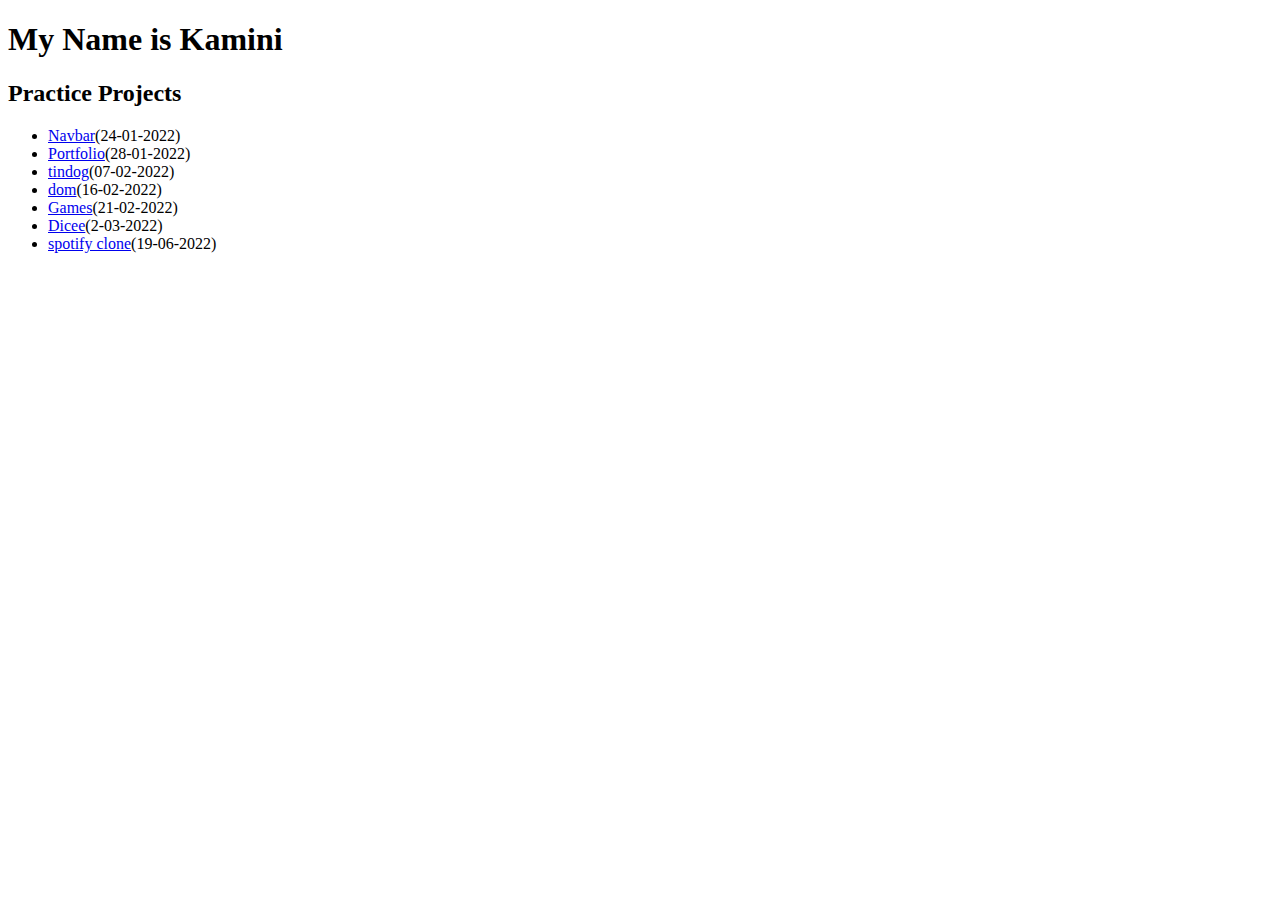
==== index.html @ 82413202 "Update index.html" ====
<!DOCTYPE html>
<html>
<body>
<h1>My Name is Kamini</h1>
<div>
  <h2> Practice Projects</h2>
  <ul>
    <li><a href="/navbar/">Navbar</a>(24-01-2022)</li>
    <li><a href="/portfolio/">Portfolio</a>(28-01-2022)</li>
    <li><a href="/tindog/">tindog</a>(07-02-2022)</li>
     <li><a href="/dom/">dom</a>(16-02-2022)</li>
    <li><a href="/games/">Games</a>(21-02-2022)</li>
     <li><a href="/Dicee/">Dicee</a>(2-03-2022)</li>
     <li><a href="/Spotify clone/">spotify clone</a>(19-06-2022)</li>
  </ul>
  </div>
</body>
</html>
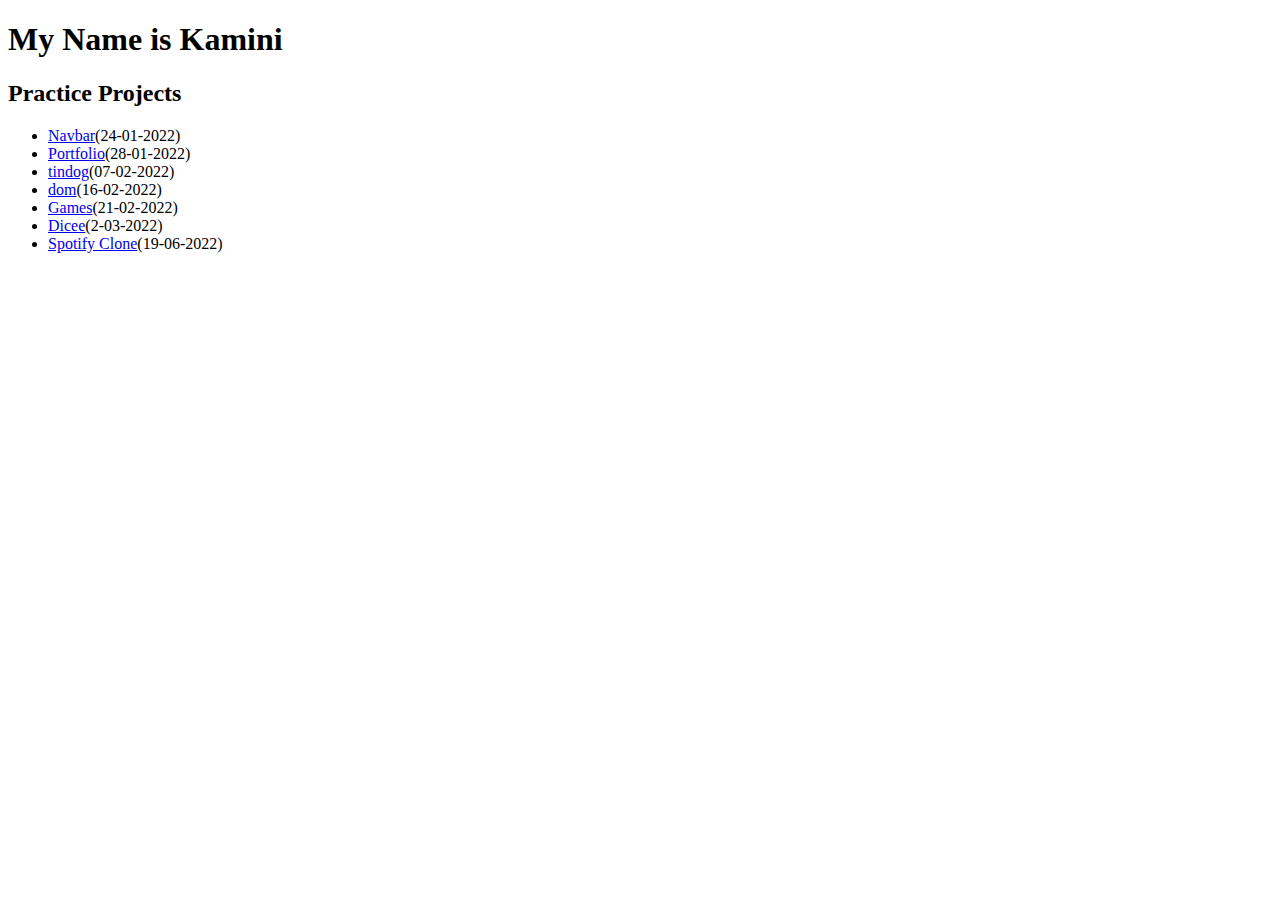
==== commit bd33758a: "Update index.html" ====
--- a/index.html
+++ b/index.html
@@ -12,7 +12,7 @@
      <li><a href="/dom/">dom</a>(16-02-2022)</li>
     <li><a href="/games/">Games</a>(21-02-2022)</li>
      <li><a href="/Dicee/">Dicee</a>(2-03-2022)</li>
-     <li><a href="/Spotify clone/">spotify clone</a>(19-06-2022)</li>
+     <li><a href="/Spotify clone/">Spotify Clone</a>(19-06-2022)</li>
   </ul>
   </div>
 </body>
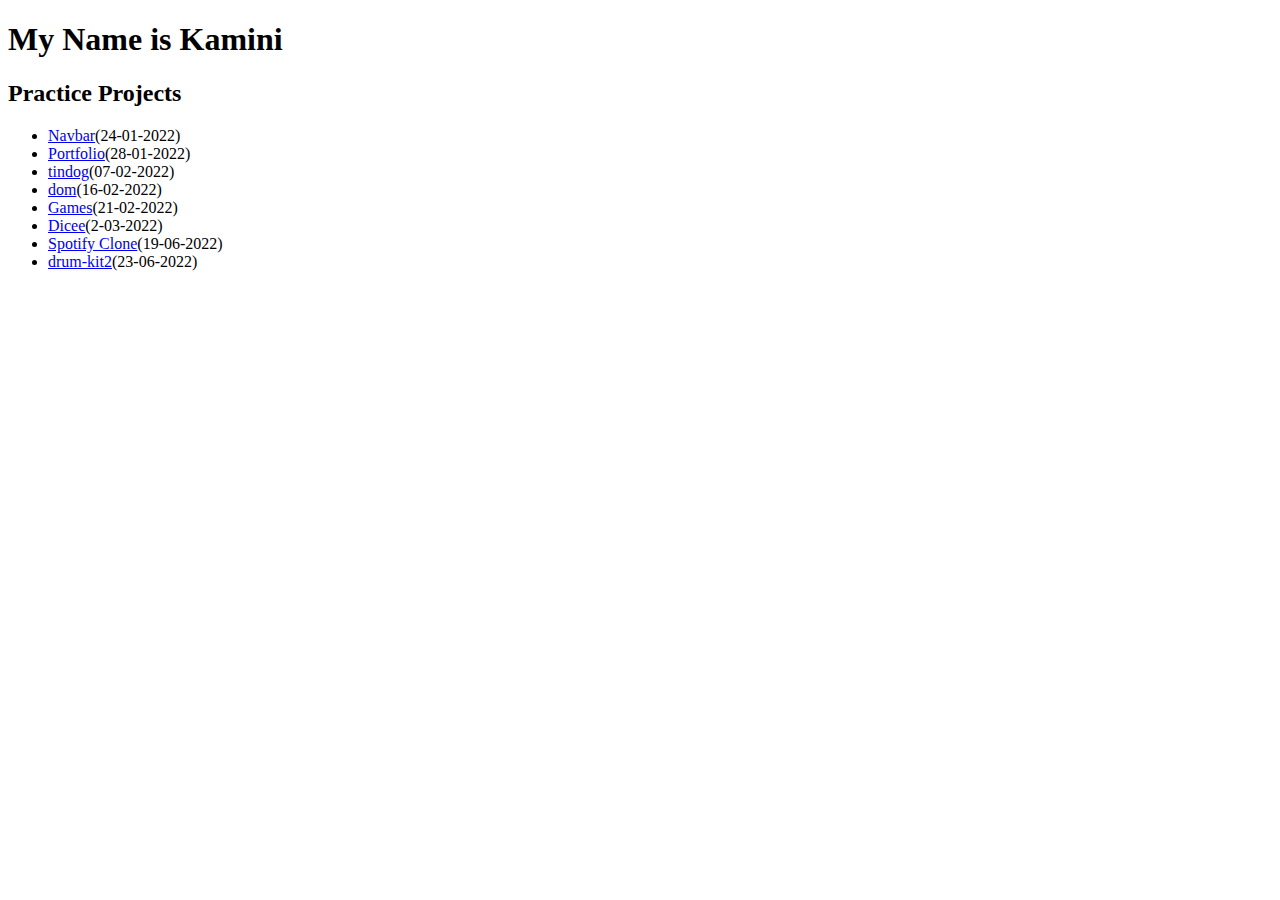
==== commit 2ef0b50f: "Update index.html" ====
--- a/index.html
+++ b/index.html
@@ -12,7 +12,8 @@
      <li><a href="/dom/">dom</a>(16-02-2022)</li>
     <li><a href="/games/">Games</a>(21-02-2022)</li>
      <li><a href="/Dicee/">Dicee</a>(2-03-2022)</li>
-     <li><a href="/Spotify clone/">Spotify Clone</a>(19-06-2022)</li>
+     <li><a href="/Spotify Clone/">Spotify Clone</a>(19-06-2022)</li>
+     <li><a href="/drum-kit2/">drum-kit2</a>(23-06-2022)</li>
   </ul>
   </div>
 </body>
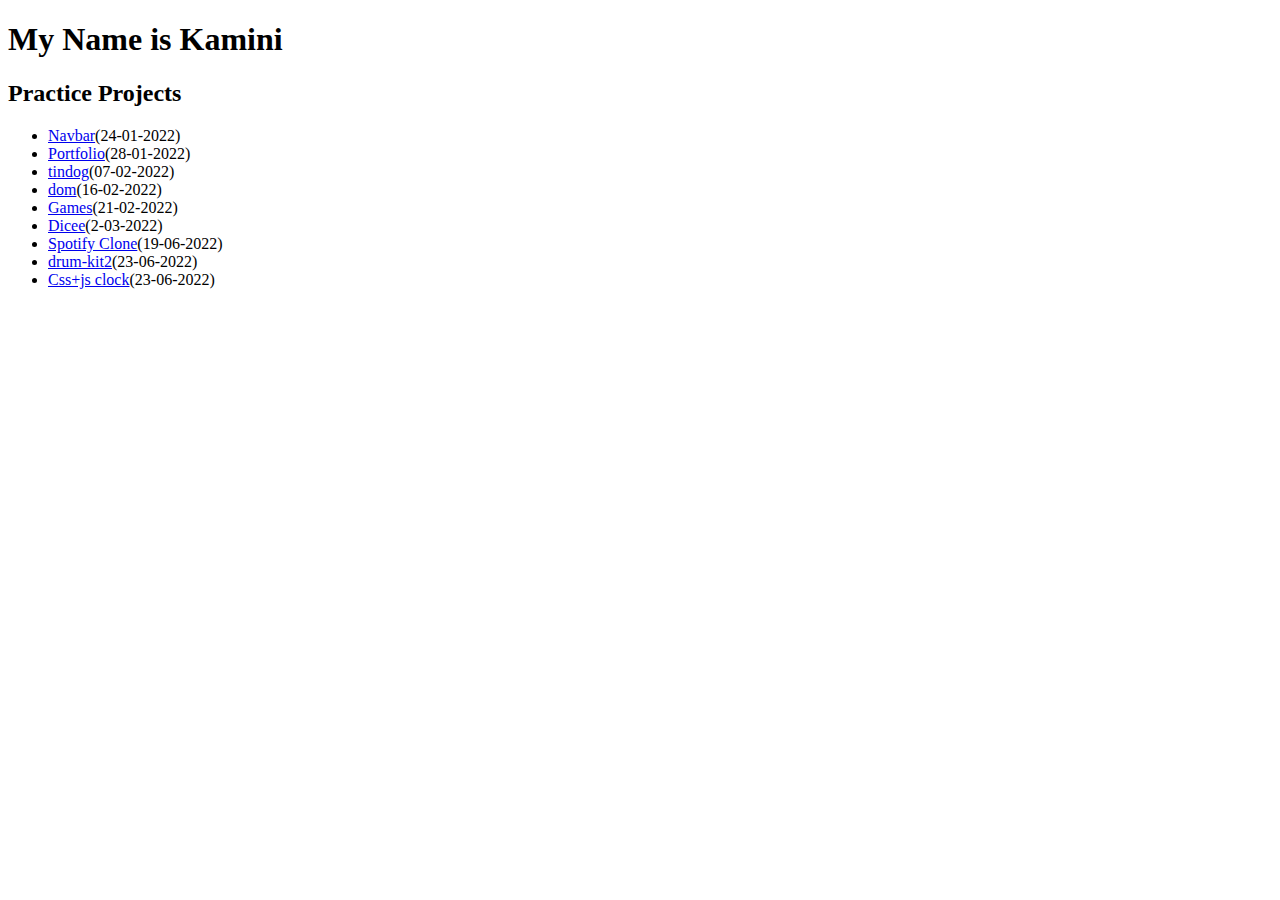
==== commit f8fab448: "Update index.html" ====
--- a/index.html
+++ b/index.html
@@ -14,6 +14,7 @@
      <li><a href="/Dicee/">Dicee</a>(2-03-2022)</li>
      <li><a href="/Spotify Clone/">Spotify Clone</a>(19-06-2022)</li>
      <li><a href="/drum-kit2/">drum-kit2</a>(23-06-2022)</li>
+     <li><a href="/Css+js clock/">Css+js clock</a>(23-06-2022)</li>
   </ul>
   </div>
 </body>
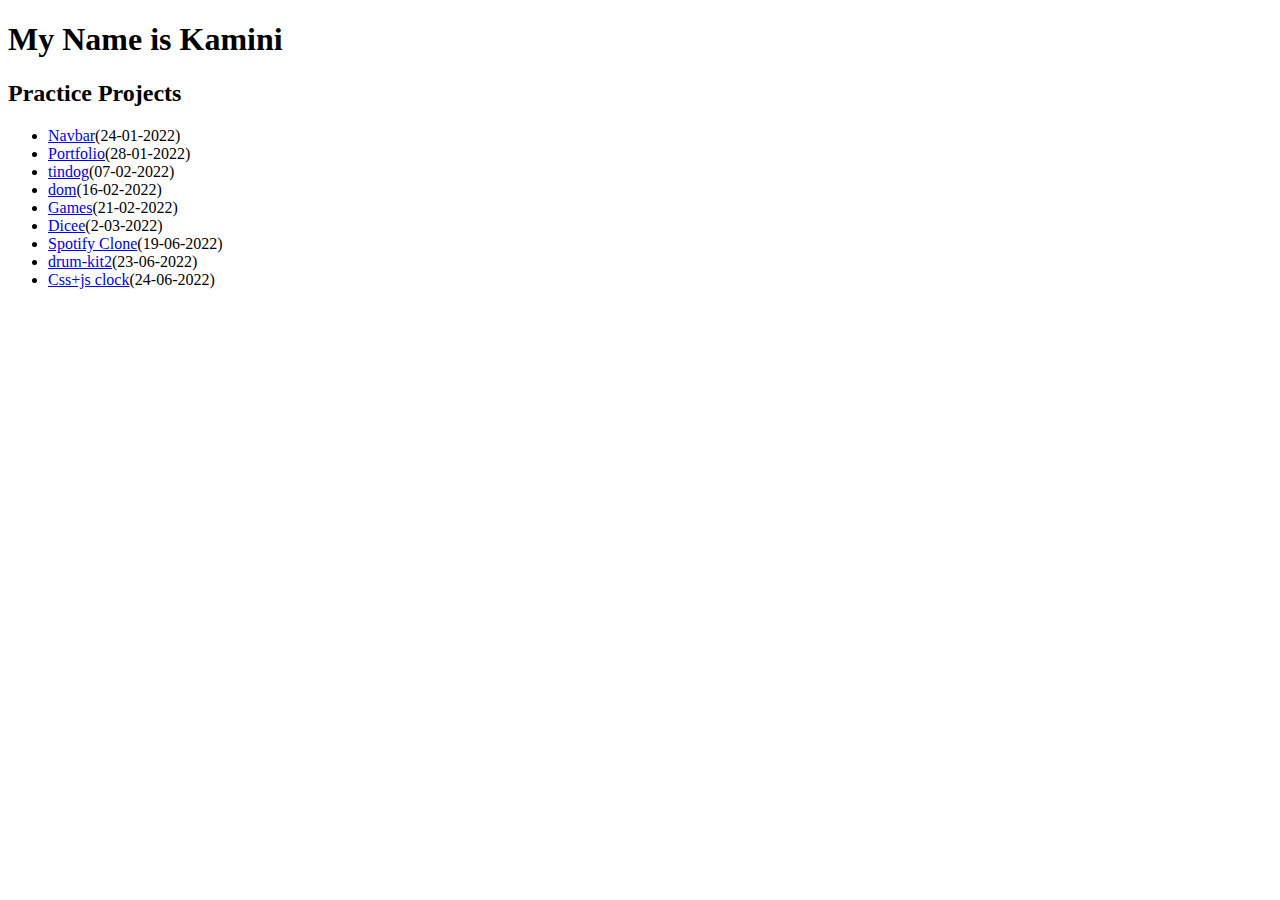
==== commit 8e3adafd: "Update index.html" ====
--- a/index.html
+++ b/index.html
@@ -14,7 +14,7 @@
      <li><a href="/Dicee/">Dicee</a>(2-03-2022)</li>
      <li><a href="/Spotify Clone/">Spotify Clone</a>(19-06-2022)</li>
      <li><a href="/drum-kit2/">drum-kit2</a>(23-06-2022)</li>
-     <li><a href="/Css+js clock/">Css+js clock</a>(23-06-2022)</li>
+     <li><a href="/Css+js clock/">Css+js clock</a>(24-06-2022)</li>
   </ul>
   </div>
 </body>
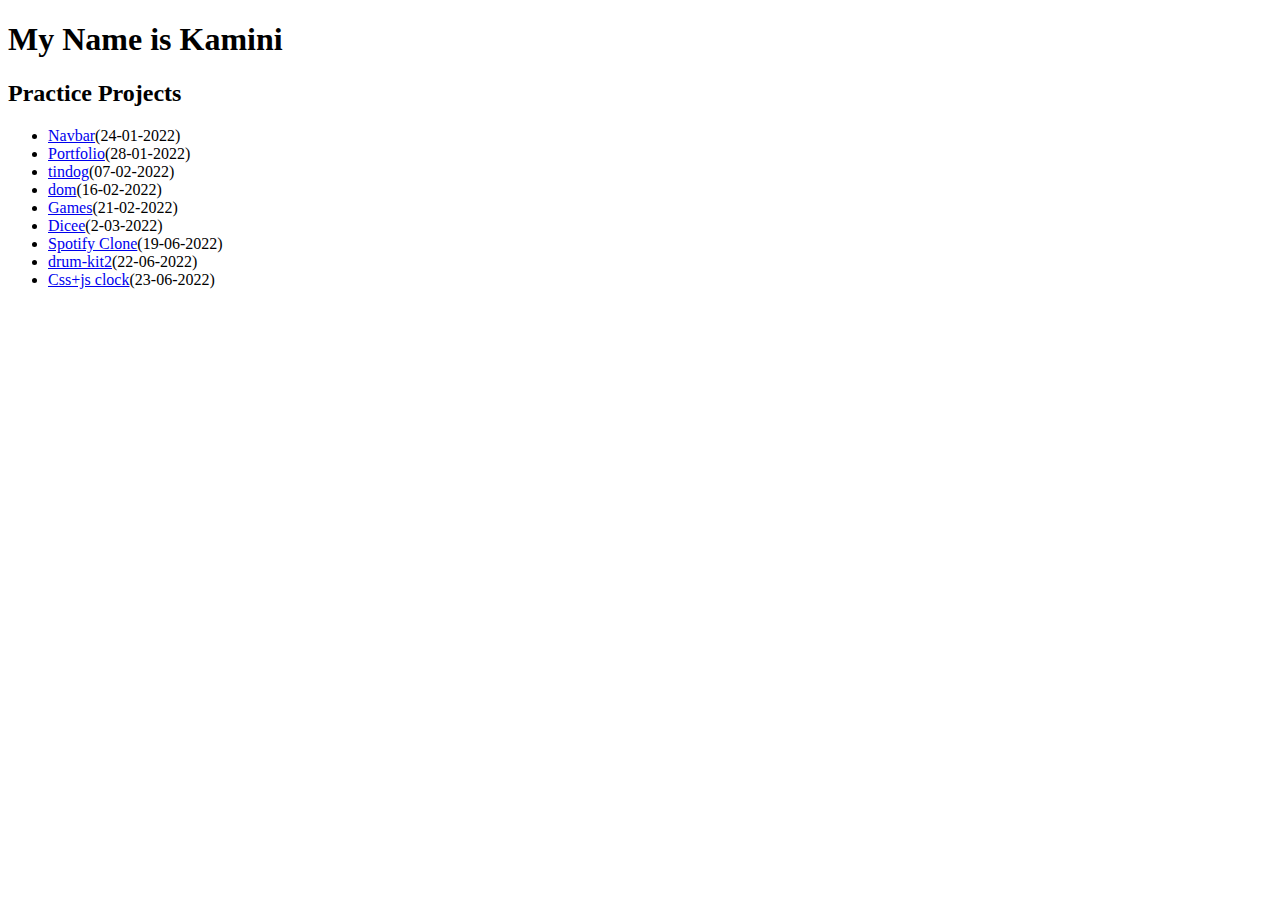
==== commit 767b4c86: "Update index.html" ====
--- a/index.html
+++ b/index.html
@@ -13,8 +13,8 @@
     <li><a href="/games/">Games</a>(21-02-2022)</li>
      <li><a href="/Dicee/">Dicee</a>(2-03-2022)</li>
      <li><a href="/Spotify Clone/">Spotify Clone</a>(19-06-2022)</li>
-     <li><a href="/drum-kit2/">drum-kit2</a>(23-06-2022)</li>
-     <li><a href="/Css+js clock/">Css+js clock</a>(24-06-2022)</li>
+     <li><a href="/drum-kit2/">drum-kit2</a>(22-06-2022)</li>
+     <li><a href="/Css+js clock/">Css+js clock</a>(23-06-2022)</li>
   </ul>
   </div>
 </body>
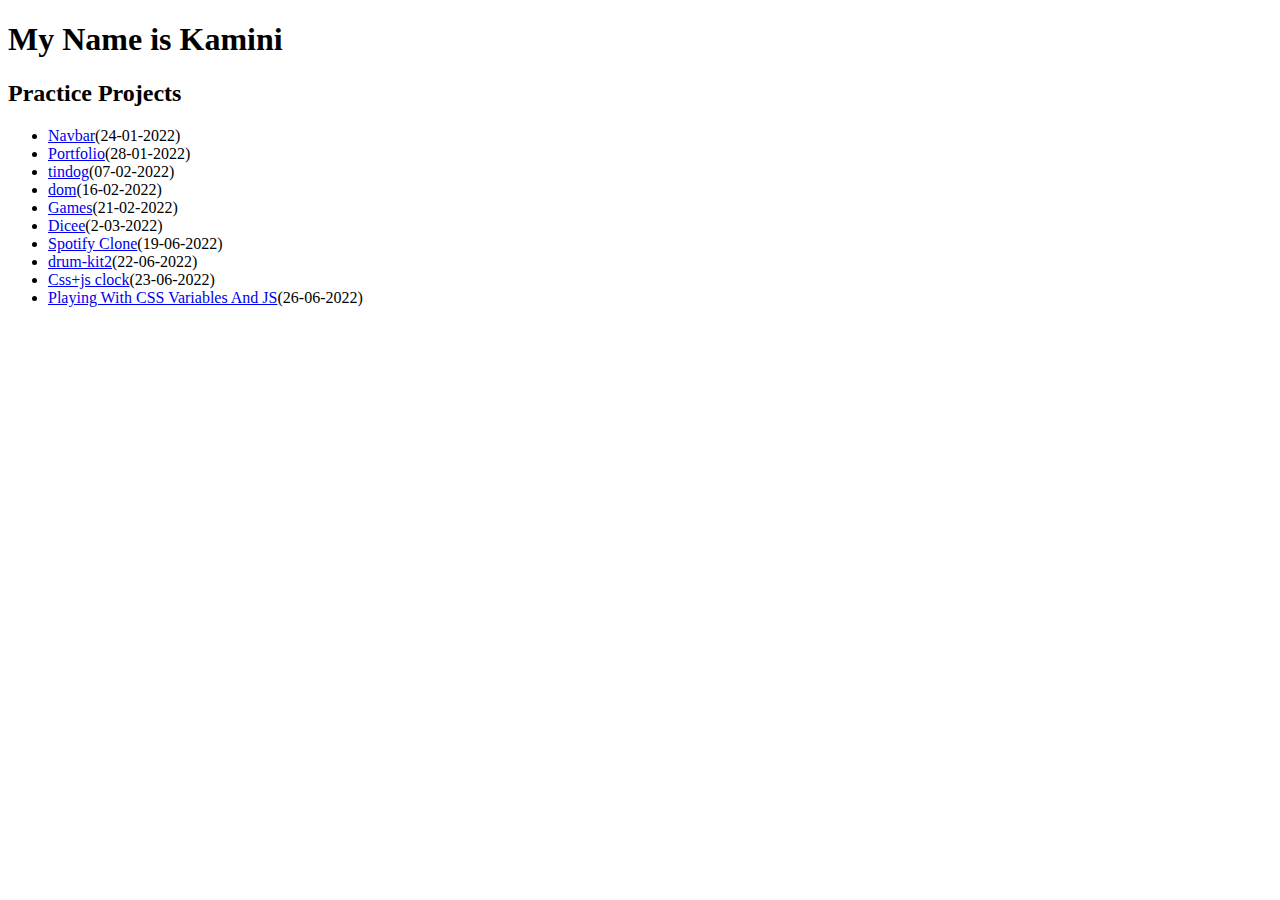
==== commit a71552a7: "Update index.html" ====
--- a/index.html
+++ b/index.html
@@ -15,6 +15,7 @@
      <li><a href="/Spotify Clone/">Spotify Clone</a>(19-06-2022)</li>
      <li><a href="/drum-kit2/">drum-kit2</a>(22-06-2022)</li>
      <li><a href="/Css+js clock/">Css+js clock</a>(23-06-2022)</li>
+     <li><a href="/Playing With CSS Variables And JS/">Playing With CSS Variables And JS</a>(26-06-2022)</li>
   </ul>
   </div>
 </body>
